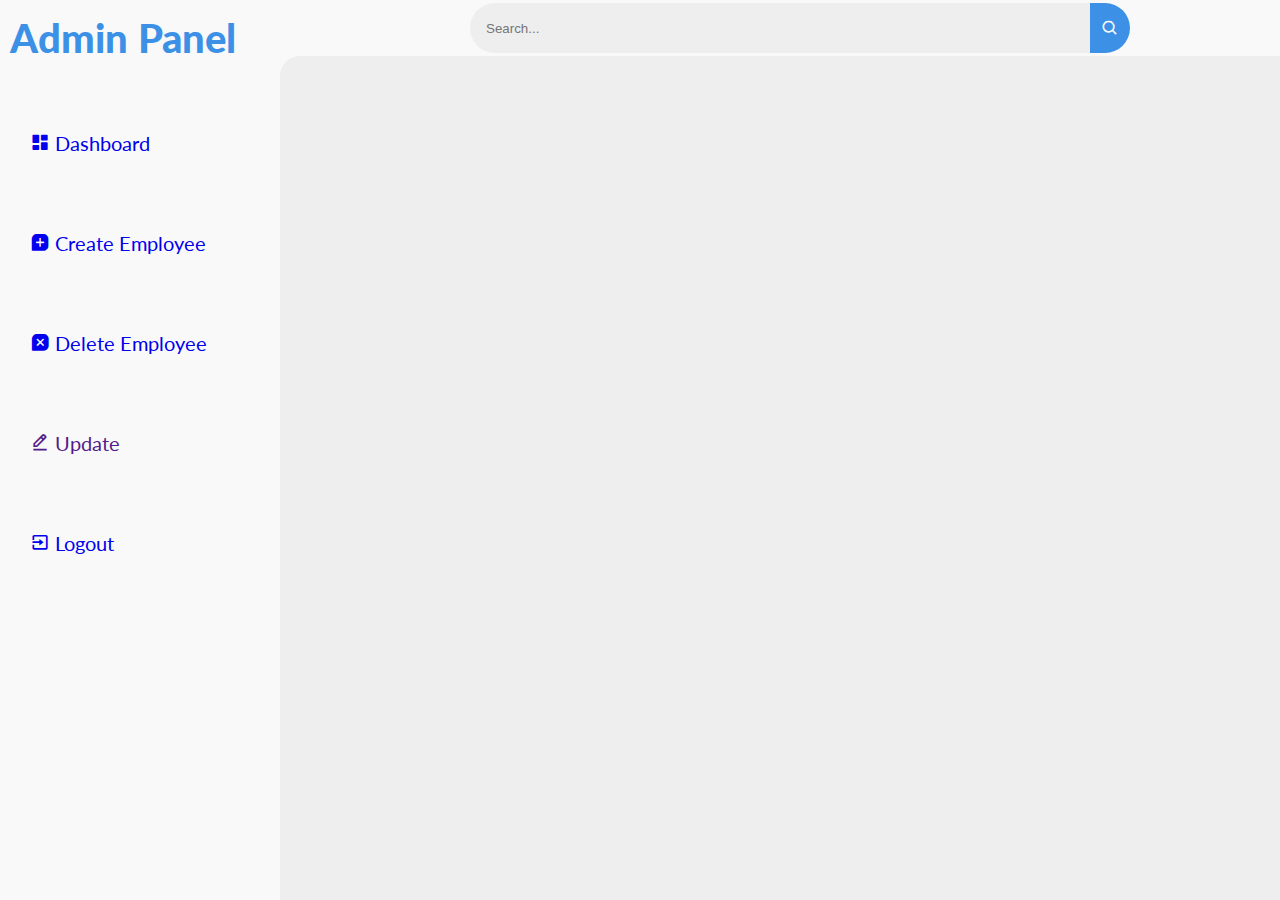
==== Client/client_1/admin.html @ 2d0c2941 "my first commit" ====
<!DOCTYPE html>
<html lang="en">
  <head>
    <meta charset="UTF-8" />
    <meta name="viewport" content="width=device-width, initial-scale=1.0" />
    <link
      href="https://unpkg.com/boxicons@2.1.4/css/boxicons.min.css"
      rel="stylesheet "
    />
    <title>Admin Panel</title>
  
    <link rel="stylesheet" href="admin.css" />
  </head>
  <body>
    <section id="sidebar">
      <a href="#" class="brand">
        <span class="text">Admin Panel</span>
      </a>
      <ul class="side-menu top">
        <li>
          <a href="admin.html" class="link">
            <i class="bx bxs-dashboard"></i>
            <span class="text">Dashboard</span>
          </a>
        </li>
        <li id="open">
          <a href="#" class="link">
            <i class="bx bxs-message-square-add"></i>
            <span class="text">Create Employee</span>
          </a>
        </li>
        <li id = delete>
          <a href="#" class="link">
            <i class="bx bxs-message-square-x"></i>
            <span class="text">Delete Employee</span>
          </a>
          <li>
            <a href="" class="link">
              <i class='bx bx-edit-alt'></i>
              <span class="text">Update</span>
            </a>
          </li>
        </li>
        <li>
          <a href="index.html" class="link">
            <i class="bx bx-exit"></i>
            <span class="text">Logout</span>
          </a>
        </li>
      </ul>
    </section>
    <section id="content">
      <nav>
        <form action="#">
          
          <div class="form-input">
            <input type="search" placeholder="Search..." id = "input-box" autocomplete="off" />
            <button type="submit" class="search-btn">
              <i class="bx bx-search"></i>
            </button>
          </div>
          
        </form>
      
        <script>
          
          const div= document.getElementById('result-box');
          const button = document.getElementById('search-btn');
          
          button.addEventListener('click', function(){
            div.style.display = 'block';
          });
          
          </script>
      </nav>
      
      <div id="employeeList" class="employee-list"></div>
    </section>
    <div id="modal_container" class="modal-container">
      <div class="modal-content create-employee">
        <h2>Create Employee</h2>
        <form id="createEmployeeForm">
          <label for="firstName">First Name:</label>
          <input type="text" id="firstName" name="firstName" required />
          <label for="lastName">Last Name:</label>
          <input type="text" id="lastName" name="lastName" required />
          <button id="create" type="button">Create</button>
        </form>
      </div>
    </div>
    
    <div id="login_modal_container" class="modal-container">
      <div class="modal-content login">
        <h2>Login</h2>
        <form id="loginForm">
          <label for="username">Username:</label>
          <input type="text" id="username" name="username" required />
          <label for="password">Password:</label>
          <input type="password" id="password" name="password" required />
          <button id="login" type="button">Login</button>
        </form>
      </div>
    </div>
    <script src="modal.js"></script>
  </body>
</html>
---- Client/client_1/admin.css ----
@import url("https://fonts.googleapis.com/css2?family=Lato:wght@400;700&family=Poppins:wght@400;500;600;700&display=swap");

* {
  margin: 0;
  padding: 0;
  box-sizing: border-box;
}

a {
  text-decoration: none;
}

li {
  list-style: none;
}

:root {
  --poppins: "Poppins", sans-serif;
  --lato: "Lato", sans-serif;

  --light: #f9f9f9;
  --blue: #3c91e6;
  --light-blue: #cfe8ff;
  --grey: #eee;
  --dark-grey: #aaaaaa;
  --dark: #342e37;
  --red: #db504a;
  --yellow: #ffce26;
  --light-yellow: #fff2c6;
  --orange: #fd7238;
  --light-orange: #ffe0d3;
}

html {
  overflow-x: hidden;
}

body.dark {
  --light: #0c0c1e;
  --grey: #060714;
  --dark: #fbfbfb;
}

body {
  background: var(--grey);
  overflow-x: hidden;
}


#sidebar {
  position: fixed;
  top: 0;
  left: 0;
  width: 280px;
  height: 100%;
  background: var(--light);
  z-index: 2000;
  font-family: var(--lato);
  transition: 0.3s ease;
  overflow-x: hidden;
}

#sidebar.hide {
  width: 60px;
}
#sidebar .brand {
  padding: 10px;

  font-size: 40px;
  font-weight: 900;
  height: 56px;
  display: flex;
  align-items: center;
  color: var(--blue);
  position: sticky;
  top: 0;
  left: 0;
  background: var(--light);
  box-sizing: content-box;
}
#sidebar .brand .bx {
  min-width: 60px;
  display: flex;
  justify-content: center;
}
#sidebar .side-menu {
  width: 100%;
  margin-top: 55px;
}
#sidebar .side-menu li {
  height: 48px;
  padding-bottom: 100px;
  font-size: 20px;
  background: transparent;
  margin-left: 30px;
  border-radius: 48px 0 0 48px;
}
#sidebar .side-menu.top li a:hover {
  color: var(--blue);
}
#sidebar .side-menu li a .bx {
  min-width: 20px;
}
#content {
  position: relative;
  width: calc(100% - 280px);
  left: 280px;
  transition: 0.3s ease;
}
#sidebar.hide ~ #content {
  width: calc(100% - 60px);
  left: 60px;
}
#content nav {
  height: 56px;
  background: var(--light);
  padding: 0 50px;
  display: flex;
  align-items: center;
  grid-gap: 24px;
  font-family: var(--lato);
  position: sticky;
  top: 0;
  left: 0;
  z-index: 1000;
}
#content nav::before {
  content: "";
  position: absolute;
  width: 40px;
  height: 40px;
  bottom: -40px;
  left: 0;
  border-radius: 50%;
  box-shadow: -20px -20px 0 var(--light);
}
#content nav a {
  color: var(--dark);
}
#content nav .bx.bx-menu {
  cursor: pointer;
  color: var(--dark);
}
#content nav .nav-link {
  font-size: 16px;
  transition: 0.3s ease;
}
#content nav .nav-link:hover {
  color: var(--blue);
}
#content nav form {
  width: 900px;
  padding: 100px;
  margin-left: 40px;
}
#content nav form .form-input {
  display: flex;
  align-items: center;
  height: 50px;
}
#content nav form .form-input input {
  padding: 0 16px;
  height: 100%;
  border: none;
  justify-content: center;
  background: var(--grey);
  border-radius: 36px 0 0 36px;
  outline: none;
  width: 100%;
  color: var(--dark);
}
#content nav form .form-input button {
  width: 36px;
  height: 100%;
  display: flex;
  justify-content: center;
  align-items: center;
  background: var(--blue);
  color: var(--light);
  font-size: 18px;
  border: none;
  outline: none;
  border-radius: 0 36px 36px 0;
  cursor: pointer;
}

.modal-container {
  display: none;
  align-items: center;
  justify-content: center;
  position: fixed;
  top: 0;
  left: 0;
  height: 100vh;
  width: 100%;
  background: rgba(0, 0, 0, 0.5);
  transition: opacity 0.3s ease;
}
.modal-container.show {
  display: flex;
}
.modal-content {
  background-color: #fff;
  padding: 30px 50px;
  border-radius: 10px;
  box-shadow: 0 5px 15px rgba(0, 0, 0, 0.3);
  text-align: center;
  max-width: 500px;
  width: 100%;
}
.modal-content h2 {
  margin-bottom: 20px;
}
.modal-content label {
  display: block;
  margin: 10px 0 5px;
}
.modal-content input {
  width: 100%;
  padding: 10px;
  margin-bottom: 20px;
  border: 1px solid #ccc;
  border-radius: 5px;
}
button {
  padding: 10px 20px;
  border: none;
  background-color: var(--blue);
  color: #fff;
  border-radius: 5px;
  cursor: pointer;
  font-size: 16px;
}

.employee-list {
  display: flex;
  flex-wrap: wrap;
  gap: 20px;
  margin: 20px;
}

.employee-card {
  background-color: #fff;
  border: 1px solid #ddd;
  border-radius: 8px;
  box-shadow: 0 4px 8px rgba(0, 0, 0, 0.1);
  padding: 20px;
  width: 400px; 
  height: 200px; 
  display: flex;
  flex-direction: column;
  justify-content: center;
  align-items: center;
  text-align: center;
  transition: transform 0.3s, box-shadow 0.3s;
  cursor: pointer;
}

.employee-card h3 {
  margin: 0;
  font-size: 24px; 
  color: #333;
}

.employee-card p {
  margin: 10px 0 0;
  font-size: 18px; 
  color: #777;
}

.employee-card:hover {
  transform: translateY(-5px);
  box-shadow: 0 6px 12px rgba(0, 0, 0, 0.2);
}
.search-result-wrapper {
  background-color: rgb(234, 191, 135);
  width: 100%;
  height: 500px;
}
/* Delete modal styles */
.modal-container.show {
  display: flex;
  align-items: center;
  justify-content: center;
}

.modal-content.delete {
  max-width: 500px;
  padding: 20px;
  border-radius: 8px;
  background-color: #fff;
  box-shadow: 0 4px 8px rgba(0, 0, 0, 0.1);
  text-align: center;
}

#deleteEmployeeList {
  display: flex;
  flex-direction: column;
  gap: 10px;
}

.delete-button {
  background-color: #e74c3c;
  color: #fff;
  border: none;
  border-radius: 4px;
  padding: 10px 20px;
  cursor: pointer;
}

.delete-button:hover {
  background-color: #c0392b;
}
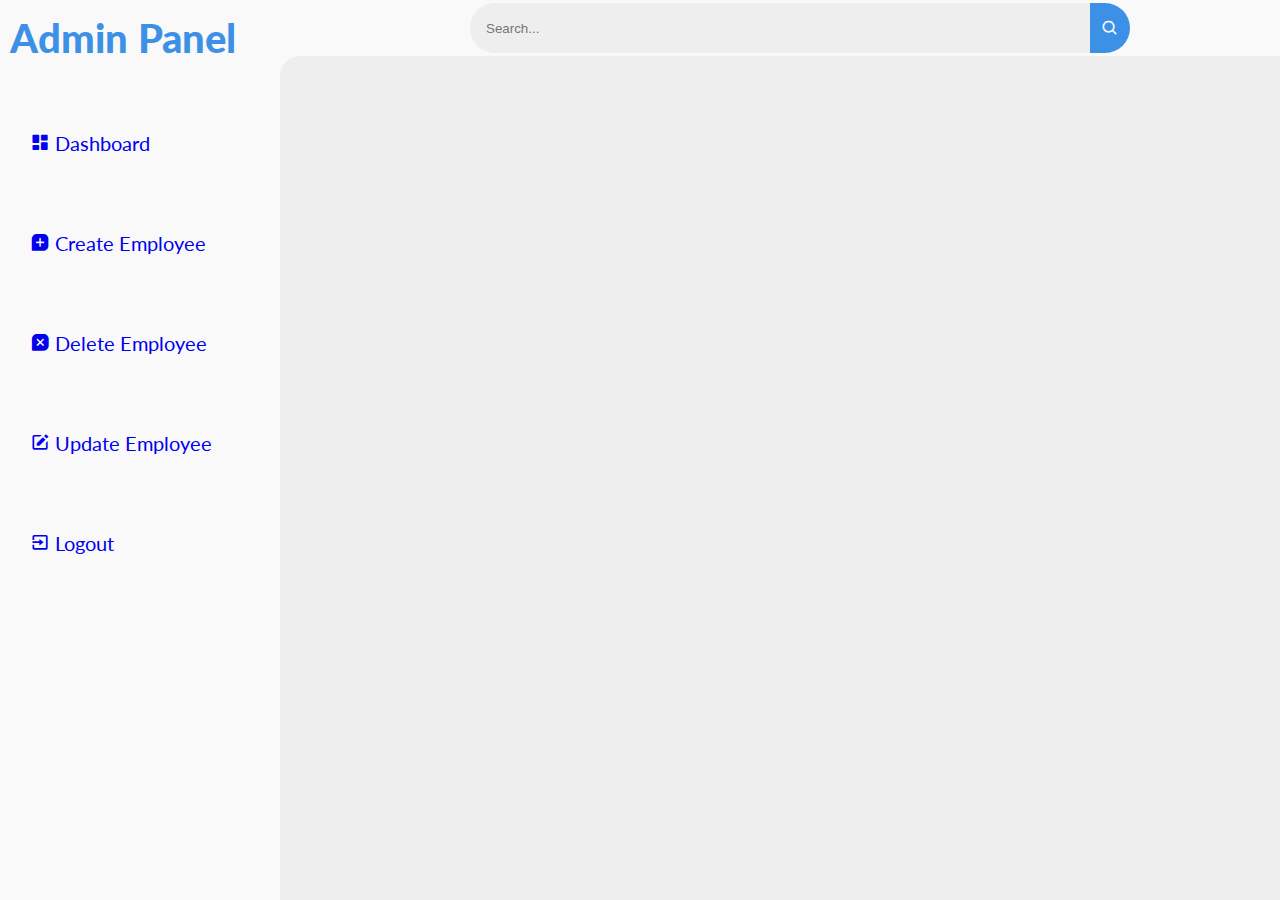
==== commit 4684c55b: "Upd" ====
--- a/Client/client_1/admin.html
+++ b/Client/client_1/admin.html
@@ -1,106 +1,102 @@
 <!DOCTYPE html>
 <html lang="en">
-  <head>
+<head>
     <meta charset="UTF-8" />
     <meta name="viewport" content="width=device-width, initial-scale=1.0" />
-    <link
-      href="https://unpkg.com/boxicons@2.1.4/css/boxicons.min.css"
-      rel="stylesheet "
-    />
+    <link href="https://unpkg.com/boxicons@2.1.4/css/boxicons.min.css" rel="stylesheet" />
     <title>Admin Panel</title>
-  
     <link rel="stylesheet" href="admin.css" />
-  </head>
-  <body>
+</head>
+<body>
     <section id="sidebar">
-      <a href="#" class="brand">
-        <span class="text">Admin Panel</span>
-      </a>
-      <ul class="side-menu top">
-        <li>
-          <a href="admin.html" class="link">
-            <i class="bx bxs-dashboard"></i>
-            <span class="text">Dashboard</span>
-          </a>
-        </li>
-        <li id="open">
-          <a href="#" class="link">
-            <i class="bx bxs-message-square-add"></i>
-            <span class="text">Create Employee</span>
-          </a>
-        </li>
-        <li id = delete>
-          <a href="#" class="link">
-            <i class="bx bxs-message-square-x"></i>
-            <span class="text">Delete Employee</span>
-          </a>
-          <li>
-            <a href="" class="link">
-              <i class='bx bx-edit-alt'></i>
-              <span class="text">Update</span>
-            </a>
-          </li>
-        </li>
-        <li>
-          <a href="index.html" class="link">
-            <i class="bx bx-exit"></i>
-            <span class="text">Logout</span>
-          </a>
-        </li>
-      </ul>
+        <a href="#" class="brand">
+            <span class="text">Admin Panel</span>
+        </a>
+        <ul class="side-menu top">
+            <li>
+                <a href="#" class="link">
+                    <i class="bx bxs-dashboard"></i>
+                    <span class="text">Dashboard</span>
+                </a>
+            </li>
+            <li id="open">
+                <a href="#" class="link">
+                    <i class="bx bxs-message-square-add"></i>
+                    <span class="text">Create Employee</span>
+                </a>
+            </li>
+            <li id="delete">
+                <a href="#" class="link">
+                    <i class="bx bxs-message-square-x"></i>
+                    <span class="text">Delete Employee</span>
+                </a>
+            </li>
+            <li id="update">
+                <a href="#" class="link">
+                    <i class="bx bxs-edit"></i>
+                    <span class="text">Update Employee</span>
+                </a>
+            </li>
+            <li>
+                <a href="index.html" class="link">
+                    <i class="bx bx-exit"></i>
+                    <span class="text">Logout</span>
+                </a>
+            </li>
+        </ul>
     </section>
     <section id="content">
-      <nav>
-        <form action="#">
-          
-          <div class="form-input">
-            <input type="search" placeholder="Search..." id = "input-box" autocomplete="off" />
-            <button type="submit" class="search-btn">
-              <i class="bx bx-search"></i>
-            </button>
-          </div>
-          
-        </form>
-      
-        <script>
-          
-          const div= document.getElementById('result-box');
-          const button = document.getElementById('search-btn');
-          
-          button.addEventListener('click', function(){
-            div.style.display = 'block';
-          });
-          
-          </script>
-      </nav>
-      
-      <div id="employeeList" class="employee-list"></div>
+        <nav>
+            <form action="#">
+                <div class="form-input">
+                    <input type="search" placeholder="Search..." />
+                    <button type="submit" class="search-btn">
+                        <i class="bx bx-search"></i>
+                    </button>
+                </div>
+            </form>
+        </nav>
+        <div id="employeeList" class="employee-list"></div>
     </section>
     <div id="modal_container" class="modal-container">
-      <div class="modal-content create-employee">
-        <h2>Create Employee</h2>
-        <form id="createEmployeeForm">
-          <label for="firstName">First Name:</label>
-          <input type="text" id="firstName" name="firstName" required />
-          <label for="lastName">Last Name:</label>
-          <input type="text" id="lastName" name="lastName" required />
-          <button id="create" type="button">Create</button>
-        </form>
-      </div>
+        <div class="modal-content create-employee">
+            <h2>Create Employee</h2>
+            <form id="createEmployeeForm">
+                <label for="firstName">First Name:</label>
+                <input type="text" id="firstName" name="firstName" required />
+                <label for="lastName">Last Name:</label>
+                <input type="text" id="lastName" name="lastName" required />
+                <button id="create" type="button">Create</button>
+            </form>
+        </div>
     </div>
     
     <div id="login_modal_container" class="modal-container">
-      <div class="modal-content login">
-        <h2>Login</h2>
-        <form id="loginForm">
-          <label for="username">Username:</label>
-          <input type="text" id="username" name="username" required />
-          <label for="password">Password:</label>
-          <input type="password" id="password" name="password" required />
-          <button id="login" type="button">Login</button>
-        </form>
-      </div>
+        <div class="modal-content login">
+            <h2>Login</h2>
+            <form id="loginForm">
+                <label for="username">Username:</label>
+                <input type="text" id="username" name="username" required />
+                <label for="password">Password:</label>
+                <input type="password" id="password" name="password" required />
+                <button id="login" type="button">Login</button>
+            </form>
+        </div>
+    </div>
+    
+    <div id="delete_modal_container" class="modal-container">
+        <div class="modal-content delete">
+            <h2>Delete Employee</h2>
+            <div id="deleteEmployeeList"></div>
+        </div>
+    </div>
+    
+    <div id="update_modal_container" class="modal-container">
+        <div class="modal-content update">
+            <h2>Update Employee</h2>
+            <div id="updateEmployeeList"></div>
+        </div>
     </div>
     <script src="modal.js"></script>
-  </body>
+</body>
 </html>
--- a/Client/client_1/admin.css
+++ b/Client/client_1/admin.css
@@ -277,7 +277,7 @@
   width: 100%;
   height: 500px;
 }
-/* Delete modal styles */
+
 .modal-container.show {
   display: flex;
   align-items: center;
@@ -312,3 +312,79 @@
   background-color: #c0392b;
 }
 
+.modal-container {
+  position: fixed;
+  top: 0;
+  left: 0;
+  width: 100%;
+  height: 100%;
+  display: none;
+  align-items: center;
+  justify-content: center;
+  background: rgba(0, 0, 0, 0.5);
+  z-index: 1000;
+}
+
+.modal-container.show {
+  display: flex;
+}
+
+.modal-content {
+  background: white;
+  padding: 20px;
+  border-radius: 8px;
+  max-width: 500px;
+  width: 100%;
+  text-align: center;
+}
+
+.modal-content.create-employee, .modal-content.login, .modal-content.delete, .modal-content.update {
+  text-align: left;
+}
+
+.employee-list {
+  display: flex;
+  flex-wrap: wrap;
+  gap: 20px;
+  padding: 20px;
+}
+
+.employee-card {
+  background: white;
+  padding: 20px;
+  border-radius: 8px;
+  box-shadow: 0 2px 4px rgba(0, 0, 0, 0.1);
+  cursor: pointer;
+  width: 200px;
+  text-align: center;
+}
+
+.delete-item, .update-item {
+  display: flex;
+  justify-content: space-between;
+  align-items: center;
+  padding: 10px;
+  border: 1px solid #ddd;
+  border-radius: 4px;
+}
+
+.delete-button, .update-button {
+  background-color: #e74c3c;
+  color: #fff;
+  border: none;
+  border-radius: 4px;
+  padding: 5px 10px;
+  cursor: pointer;
+}
+
+.update-button {
+  background-color: #3498db;
+}
+
+.delete-button:hover {
+  background-color: #c0392b;
+}
+
+.update-button:hover {
+  background-color: #2980b9;
+}
